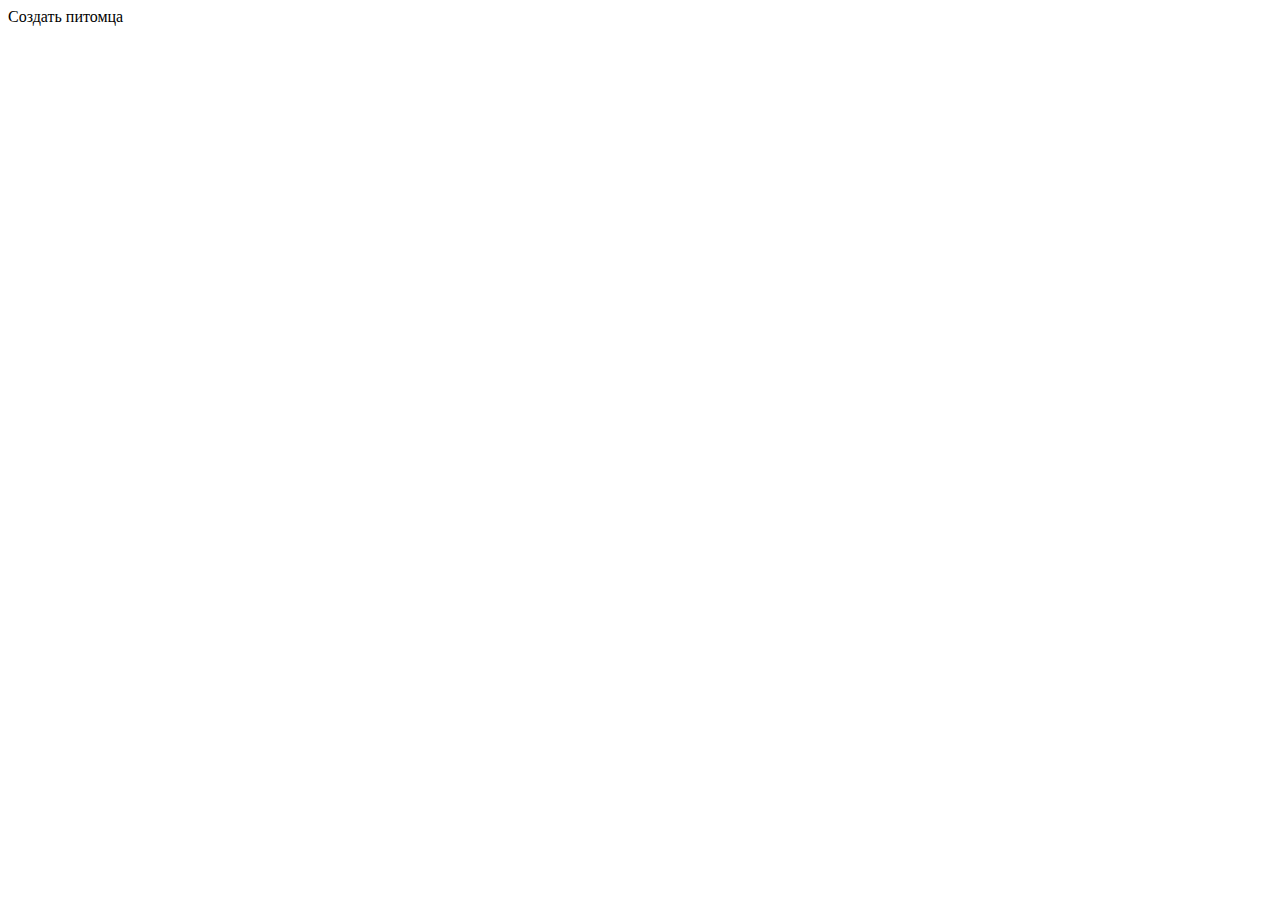
==== src/main/resources/templates/index.html @ 4afe1a5a "Event" ====
<!DOCTYPE html SYSTEM "http://www.thymeleaf.org/dtd/xhtml1-strict-thymeleaf-spring4-4.dtd">
<html xmlns="http://www.w3.org/1999/xhtml" xmlns:th="http://www.thymeleaf.org">
<head th:insert="main/index.html :: header">
</head>
<body>
    <section id="main_section">
        <form class='service-action-pet-create-from' action='/pet/create/' method='post'>
            <div class="service-action-pet-create-btn">Создать питомца</div>
        </form>

        <div th:insert="main/index.html :: footer">
        </div>
    </section>
</body>
</html>
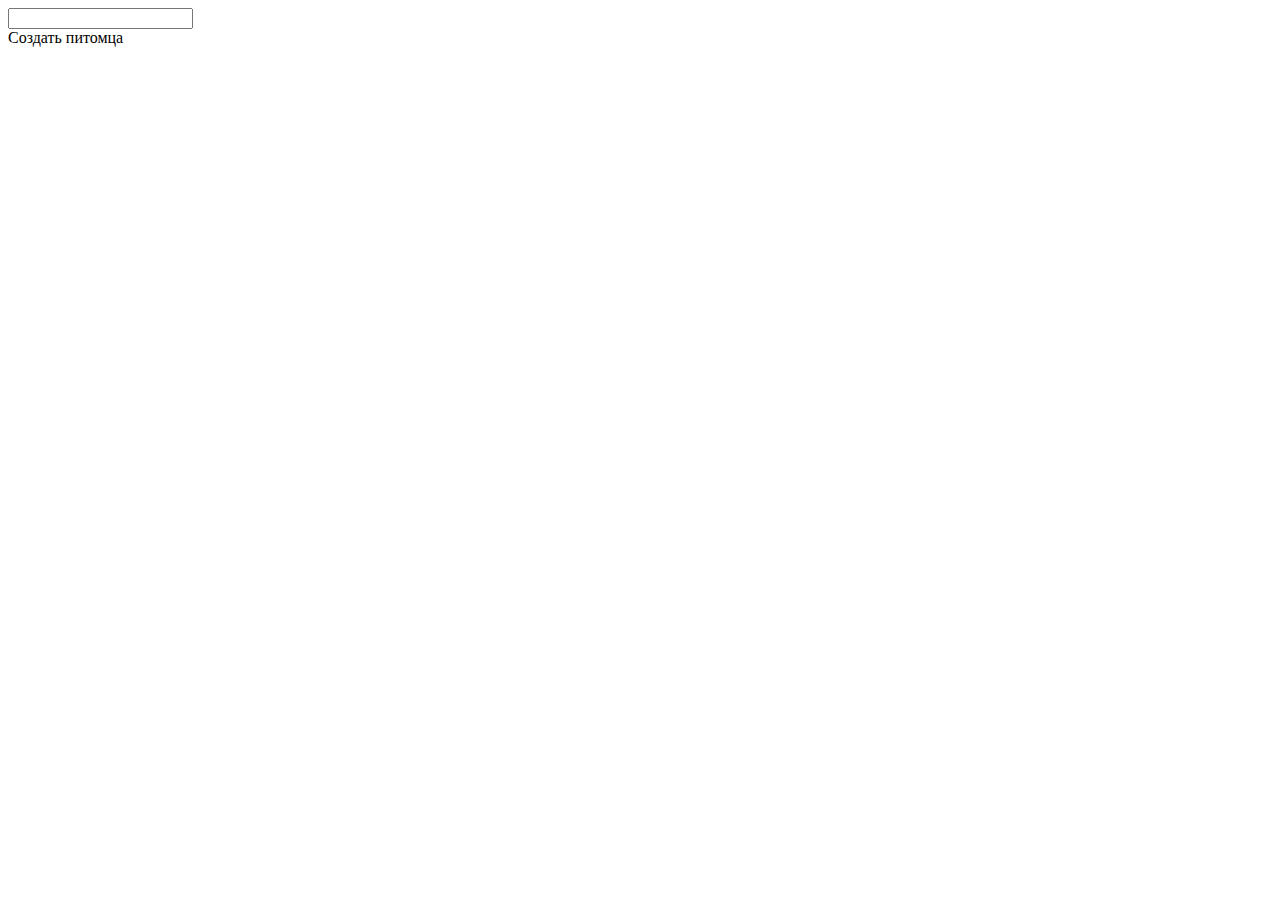
==== commit 4614db3d: "Event" ====
--- a/src/main/resources/templates/index.html
+++ b/src/main/resources/templates/index.html
@@ -5,6 +5,7 @@
 <body>
     <section id="main_section">
         <form class='service-action-pet-create-from' action='/pet/create/' method='post'>
+            <input type="text" name="name" value="" required/>
             <div class="service-action-pet-create-btn">Создать питомца</div>
         </form>
 
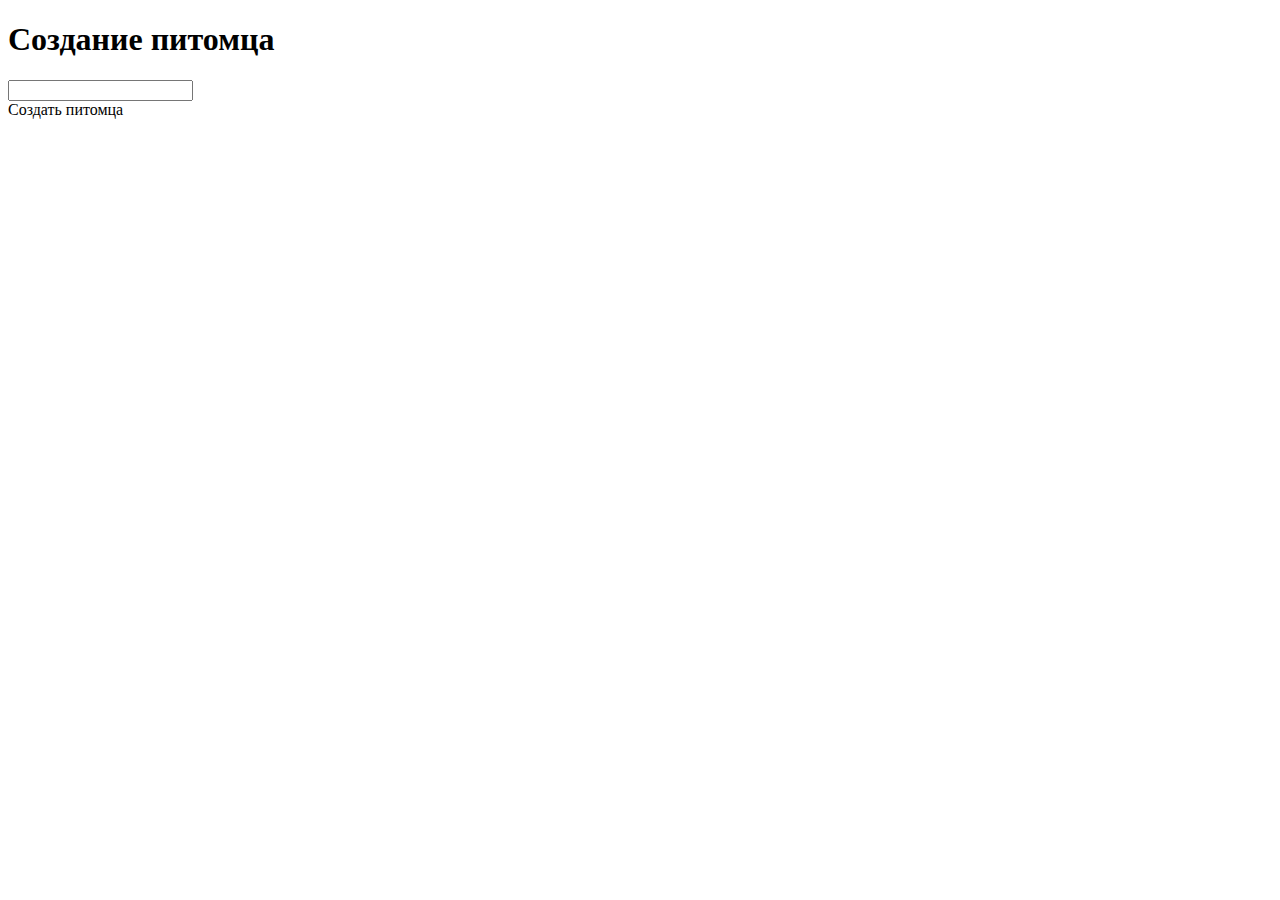
==== commit 6e8672dc: "Event" ====
--- a/src/main/resources/templates/index.html
+++ b/src/main/resources/templates/index.html
@@ -4,13 +4,14 @@
 </head>
 <body>
     <section id="main_section">
+        <h1>Создание питомца</h1>
+
         <form class='service-action-pet-create-from' action='/pet/create/' method='post'>
-            <input type="text" name="name" value="" required/>
-            <div class="service-action-pet-create-btn">Создать питомца</div>
+            <input class="css-input" type="text" name="name" value="" required/>
+            <div class="service-action-pet-create-btn btn">Создать питомца</div>
         </form>
-
-        <div th:insert="main/index.html :: footer">
-        </div>
     </section>
+    <div th:insert="main/index.html :: footer">
+    </div>
 </body>
 </html>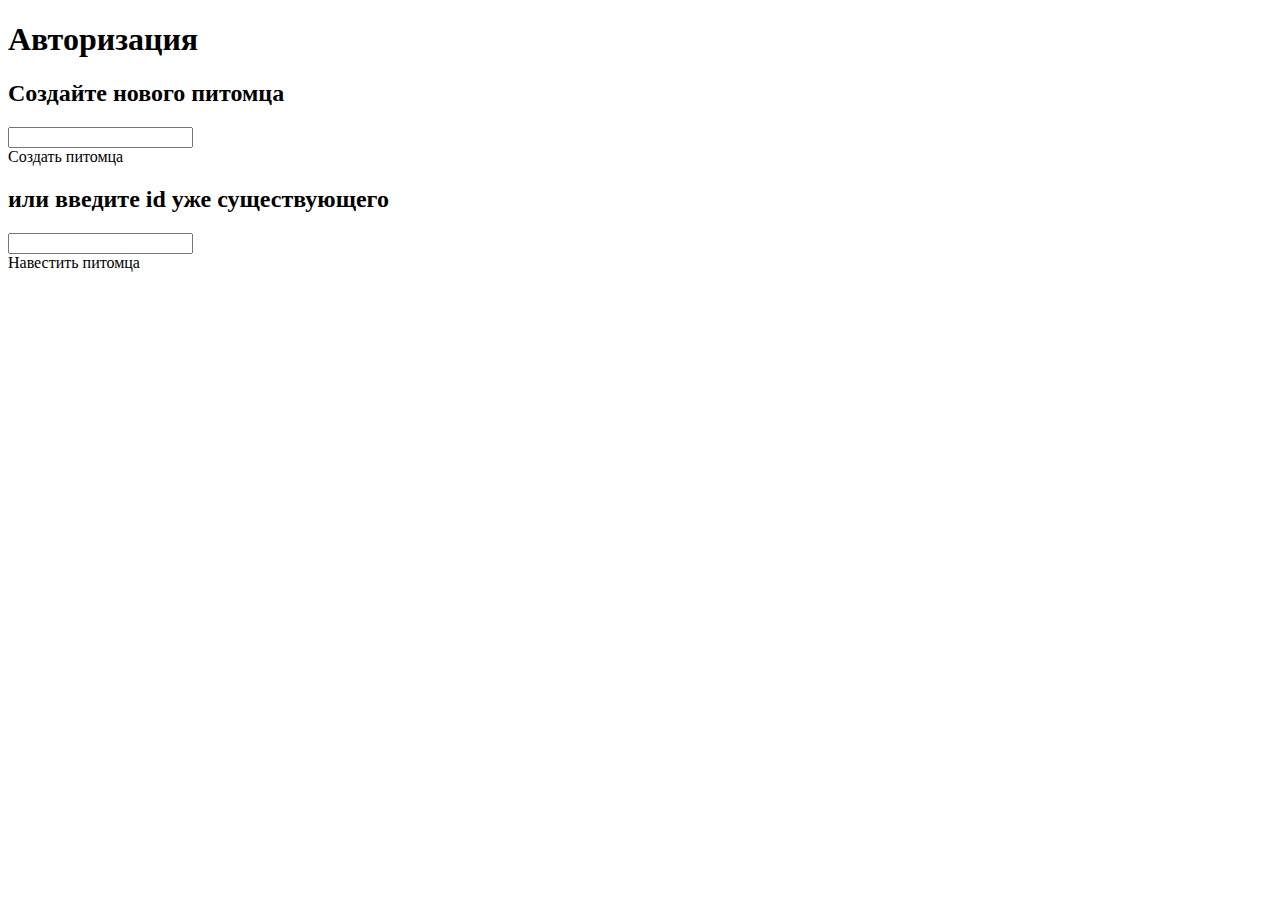
==== commit 01200c8e: "Event" ====
--- a/src/main/resources/templates/index.html
+++ b/src/main/resources/templates/index.html
@@ -4,12 +4,23 @@
 </head>
 <body>
     <section id="main_section">
-        <h1>Создание питомца</h1>
+        <h1>Авторизация</h1>
 
-        <form class='service-action-pet-create-from' action='/pet/create/' method='post'>
-            <input class="css-input" type="text" name="name" value="" required/>
-            <div class="service-action-pet-create-btn btn">Создать питомца</div>
-        </form>
+        <section class="pet_login_section">
+            <h2>Создайте нового питомца</h2>
+            <form class='service-action-pet-create-form' action='/pet/create/' method='post'>
+                <input class="css-input" type="text" name="name" value="" required/>
+                <div class="service-action-pet-create-btn btn">Создать питомца</div>
+            </form>
+        </section>
+
+        <section class="pet_login_section">
+            <h2>или введите id уже существующего</h2>
+            <form class='service-action-pet-create-form' action='/pet/get-existing/' method='post'>
+                <input class="css-input" type="text" name="pet_id" value="" numeric required/>
+                <div class="service-action-pet-create-btn btn">Навестить питомца</div>
+            </form>
+        </section>
     </section>
     <div th:insert="main/index.html :: footer">
     </div>
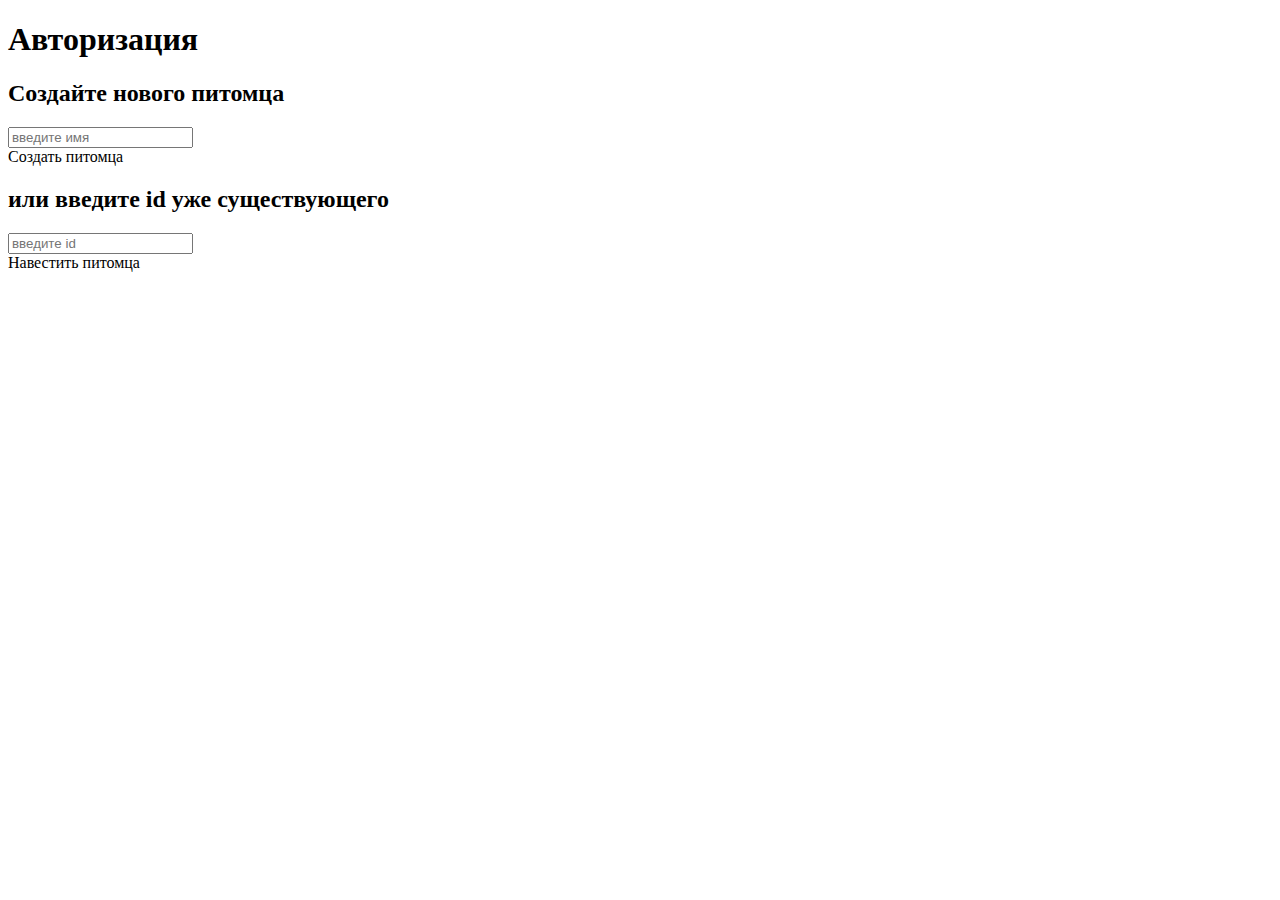
==== commit b2236a54: "Event" ====
--- a/src/main/resources/templates/index.html
+++ b/src/main/resources/templates/index.html
@@ -9,7 +9,7 @@
         <section class="pet_login_section">
             <h2>Создайте нового питомца</h2>
             <form class='service-action-pet-create-form' action='/pet/create/' method='post'>
-                <input class="css-input" type="text" name="name" value="" required/>
+                <input class="css-input" placeholder="введите имя" type="text" name="name" value="" required/>
                 <div class="service-action-pet-create-btn btn">Создать питомца</div>
             </form>
         </section>
@@ -17,7 +17,7 @@
         <section class="pet_login_section">
             <h2>или введите id уже существующего</h2>
             <form class='service-action-pet-create-form' action='/pet/get-existing/' method='post'>
-                <input class="css-input" type="text" name="pet_id" value="" numeric required/>
+                <input class="css-input" placeholder="введите id" type="text" name="pet_id" value="" numeric required/>
                 <div class="service-action-pet-create-btn btn">Навестить питомца</div>
             </form>
         </section>
